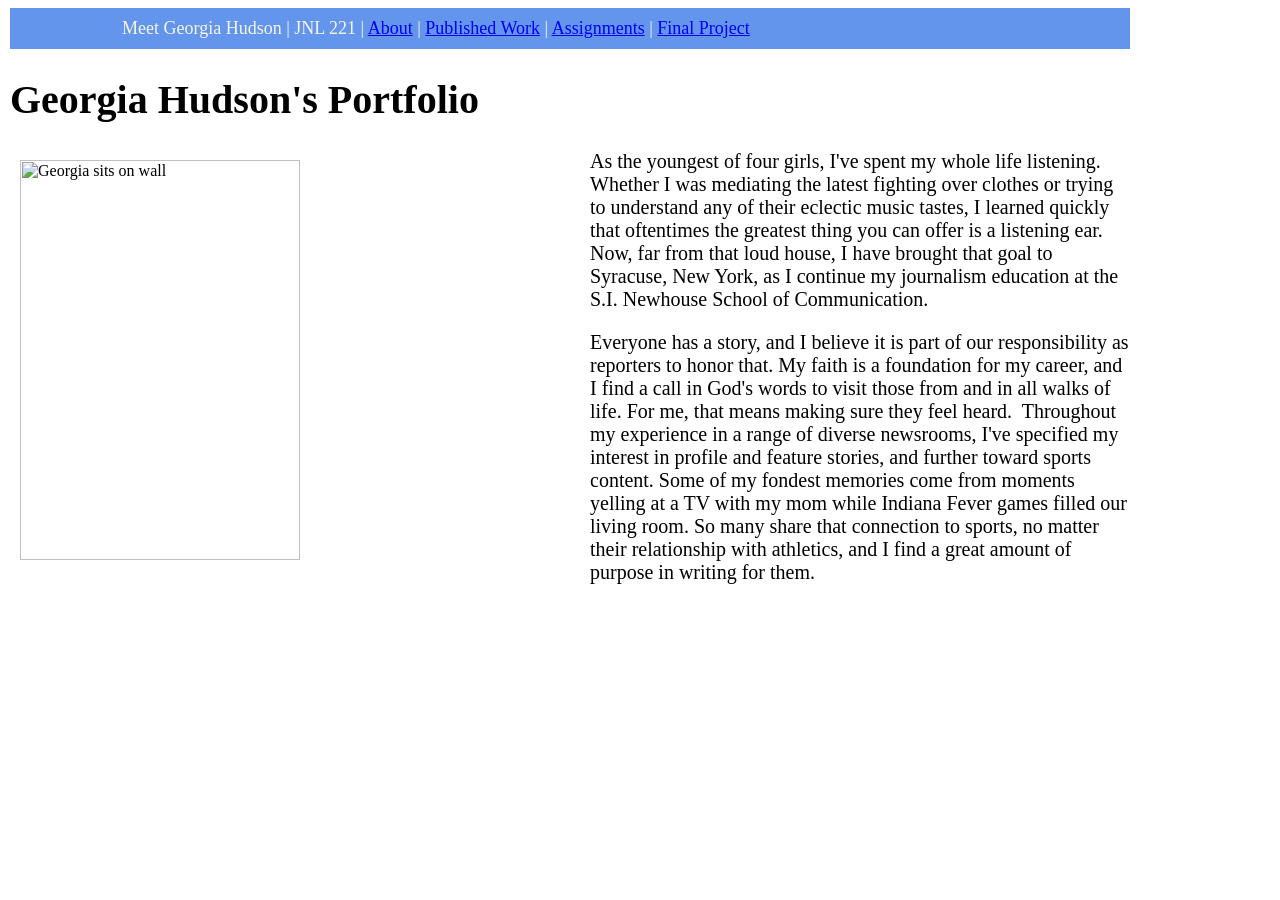
==== index.html @ de14b6f5 "Add files via upload" ====
<div class="container">

      <div class="row">

        <header class="newheader">

            Meet Georgia Hudson |  JNL 221 | <a href="about/index.html">About</a> | <a href="work/index.html">Published Work</a> | <a href="assignments/index.html">Assignments</a> | <a href="final/index.html">Final Project </a>

        </header>

      </div> 
<!doctype html>
<html lang="en">
    <head>
        <meta charset="utf-8">
        <title> Georgia Hudson, Magazine and Radio Journalist</title>
    </head>

    <body>
        <header>
    
            <h1>Georgia Hudson's Portfolio</h1>

        </header>
         <img src="main.JPG" alt="Georgia sits on wall" width="200" height="400">
        <p>
            As the youngest of four girls, I've spent my whole life listening. Whether I was mediating the latest fighting over clothes or trying to understand any of their eclectic music tastes, I learned quickly that oftentimes the greatest thing you can offer is a listening ear. 
Now, far from that loud house, I have brought that goal to Syracuse, New York, as I continue my journalism education at the S.I. Newhouse School of Communication. 
<p>
    Everyone has a story, and I believe it is part of our responsibility as reporters to honor that. My faith is a foundation for my career, and I find a call in God's words to visit those from and in all walks of life. For me, that means making sure they feel heard. 
Throughout my experience in a range of diverse newsrooms, I've specified my interest in profile and feature stories, and further toward sports content.​​​​​​​ Some of my fondest memories come from moments yelling at a TV with my mom while Indiana Fever games filled our living room. So many share that connection to sports, no matter their relationship with athletics, and I find a great amount of purpose in writing for them.  
</p>
    </body>
<link rel="stylesheet" href="../main.css"> 
</html>
---- main.css ----
body {
    font-family: Georgia;
    max-width: 70rem;
    margin-left: 10px;
    margin-right: 10px;
    text-align: left;
}

.newheader {
    background-color: cornflowerblue;
    color: beige;
    font-size: 18px;
    padding-top: 10px;
    padding-bottom: 10px;
    padding-left: 10%;
    padding-right: 10%;
    margin-bottom: 15px;
}

img {
    width: 50%;
    float: left;
    padding: 10px;
}

.caption {
    font-size: 14px;
    margin-left: 0px;
    margin-right: 0px;
    margin-top: 5px;
}

h1 {
    font-style: bold;
    font-size: 40px;
    text-align: left;
}

h2 {
    font-size: 24px;
    margin-bottom: 1.5rem;
    text-align: left;
}

h3 {
    font-size: 18px;
    margin-bottom: 1.5rem;
    text-align: left
}

p {
    font-size: 20px;
}

.otherimg {
    max-width: 50rem;
    margin-left: auto;
    margin-right: auto;
    margin-top: 30px;
    margin-bottom: 30px;
}

li {
    text-align: left;
}
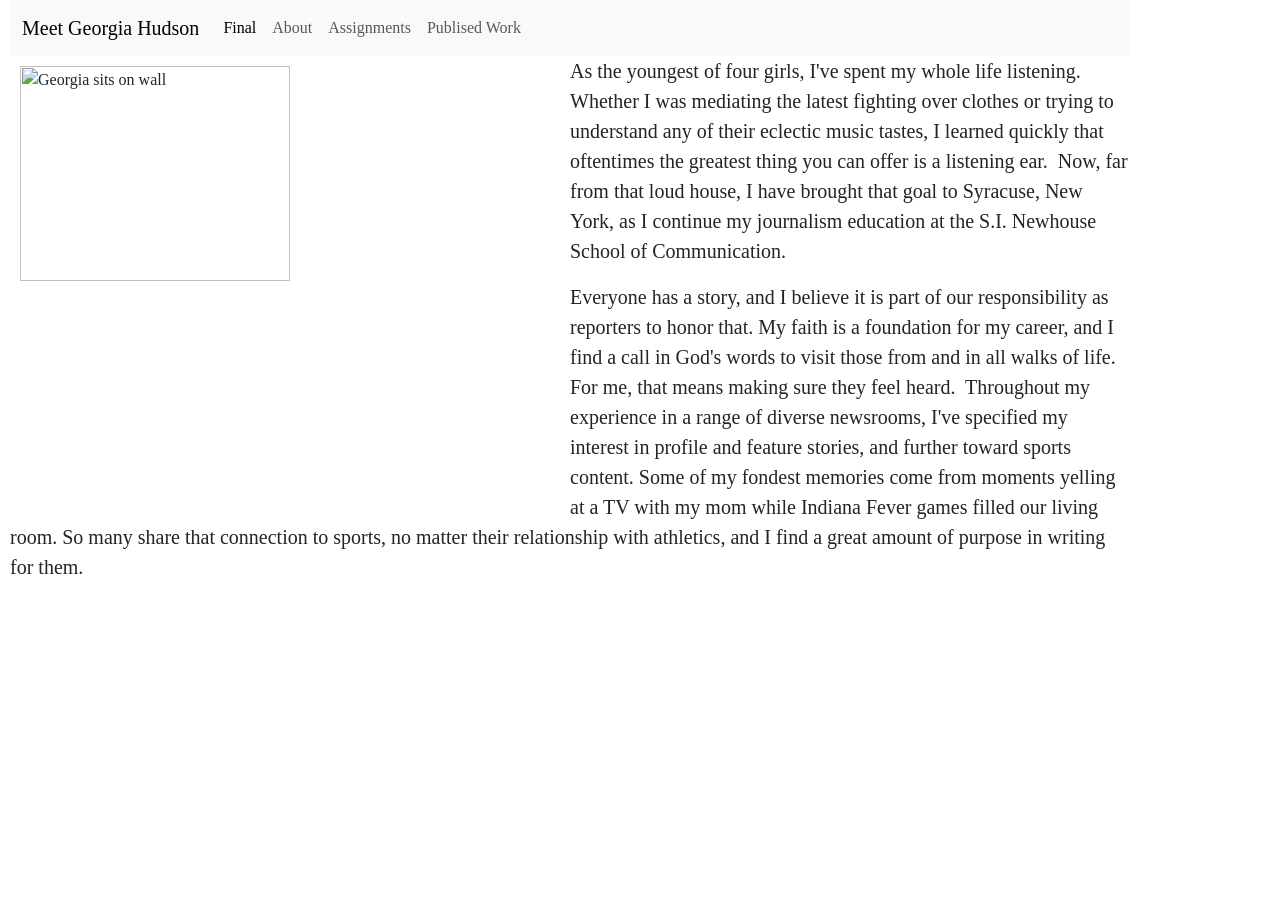
==== commit 459b7fcb: "Add files via upload" ====
--- a/index.html
+++ b/index.html
@@ -1,28 +1,70 @@
-  <div class="container">
+<!-- 
+<html>
 
-      <div class="row">
+  <head>
+    <title></title>
 
-        <header class="newheader">
 
-            Meet Georgia Hudson |  JNL 221 | <a href="about/index.html">About</a> | <a href="work/index.html">Published Work</a> | <a href="assignments/index.html">Assignments</a> | <a href="final/index.html">Final Project </a>
+    This is where your CSS and bootstrap setup link goes.
 
-        </header>
+  </head>
 
-      </div> 
-<!doctype html>
+  <body>
+
+    All visible content is in here.
+
+  </body>
+
+</html> -->
+
+
+
+
+
 <html lang="en">
     <head>
         <meta charset="utf-8">
         <title> Georgia Hudson, Magazine and Radio Journalist</title>
+
+        <link href="https://cdn.jsdelivr.net/npm/bootstrap@5.3.8/dist/css/bootstrap.min.css" rel="stylesheet" integrity="sha384-sRIl4kxILFvY47J16cr9ZwB07vP4J8+LH7qKQnuqkuIAvNWLzeN8tE5YBujZqJLB" crossorigin="anonymous">
+
+        <link rel="stylesheet" href="main.css"> 
+
     </head>
 
+    
     <body>
-        <header>
-    
-            <h1>Georgia Hudson's Portfolio</h1>
+   
+<!-- Navigation starts -->
+   
+      <nav class="navbar navbar-expand-lg bg-body-tertiary">
+  <div class="container-fluid">
+    <a class="navbar-brand" href="index.html">Meet Georgia Hudson</a>
+    <button class="navbar-toggler" type="button" data-bs-toggle="collapse" data-bs-target="#navbarNavDropdown" aria-controls="navbarNavDropdown" aria-expanded="false" aria-label="Toggle navigation">
+      <span class="navbar-toggler-icon"></span>
+    </button>
+    <div class="collapse navbar-collapse" id="navbarNavDropdown">
+      <ul class="navbar-nav">
+        <li class="nav-item">
+          <a class="nav-link active" aria-current="page" href="final/index.html">Final</a>
+        </li>
+        <li class="nav-item">
+          <a class="nav-link" href="about/index.html">About</a>
+        </li>
+        <li class="nav-item">
+          <a class="nav-link" href="assignments/index.html">Assignments</a>
+        </li>
+         <li class="nav-item">
+          <a class="nav-link" href="work/index.html">Publised Work</a>
+        </li>
+      </ul>
+    </div>
+  </div>
+</nav>
 
-        </header>
-         <img src="main.JPG" alt="Georgia sits on wall" width="200" height="400">
+<!-- Navigation ends -->
+
+         <img src="main.JPG" alt="Georgia sits on wall" width="100">
         <p>
             As the youngest of four girls, I've spent my whole life listening. Whether I was mediating the latest fighting over clothes or trying to understand any of their eclectic music tastes, I learned quickly that oftentimes the greatest thing you can offer is a listening ear. 
 Now, far from that loud house, I have brought that goal to Syracuse, New York, as I continue my journalism education at the S.I. Newhouse School of Communication. 
@@ -30,6 +72,8 @@
     Everyone has a story, and I believe it is part of our responsibility as reporters to honor that. My faith is a foundation for my career, and I find a call in God's words to visit those from and in all walks of life. For me, that means making sure they feel heard. 
 Throughout my experience in a range of diverse newsrooms, I've specified my interest in profile and feature stories, and further toward sports content.​​​​​​​ Some of my fondest memories come from moments yelling at a TV with my mom while Indiana Fever games filled our living room. So many share that connection to sports, no matter their relationship with athletics, and I find a great amount of purpose in writing for them.  
 </p>
+
+
+<script src="https://cdn.jsdelivr.net/npm/bootstrap@5.3.8/dist/js/bootstrap.bundle.min.js" integrity="sha384-FKyoEForCGlyvwx9Hj09JcYn3nv7wiPVlz7YYwJrWVcXK/BmnVDxM+D2scQbITxI" crossorigin="anonymous"></script>
     </body>
-<link rel="stylesheet" href="../main.css"> 
 </html>
--- a/main.css
+++ b/main.css
@@ -12,7 +12,7 @@
     font-size: 18px;
     padding-top: 10px;
     padding-bottom: 10px;
-    padding-left: 10%;
+    padding-left: 5%;
     padding-right: 10%;
     margin-bottom: 15px;
 }
@@ -48,9 +48,18 @@
     text-align: left
 }
 
-p {
+h4 {
+    font-family: 'Courier New', Courier, monospace;
+    font-style: bold;
+    font-size: 40px;
+    text-align: left;
+}
+
+p
+ {
     font-size: 20px;
 }
+
 
 .otherimg {
     max-width: 50rem;
@@ -62,4 +71,12 @@
 
 li {
     text-align: left;
-}+}
+
+a {
+    color: rgb(64, 8, 101);
+}
+
+.navlink {
+    color: white;
+}
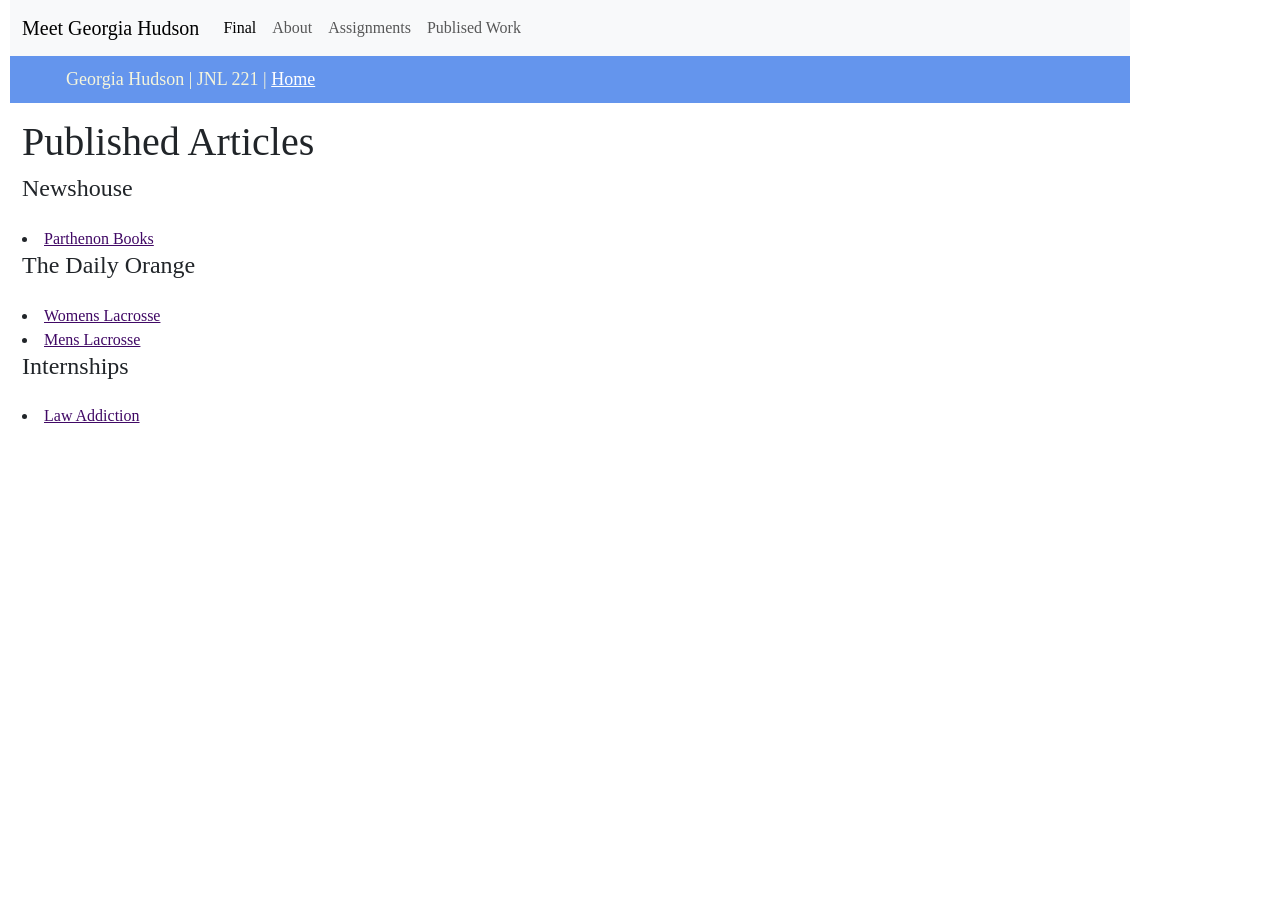
==== commit d32734d5: "Add files via upload" ====
--- a/index.html
+++ b/index.html
@@ -1,26 +1,3 @@
-<!-- 
-<html>
-
-  <head>
-    <title></title>
-
-
-    This is where your CSS and bootstrap setup link goes.
-
-  </head>
-
-  <body>
-
-    All visible content is in here.
-
-  </body>
-
-</html> -->
-
-
-
-
-
 <html lang="en">
     <head>
         <meta charset="utf-8">
@@ -31,7 +8,6 @@
         <link rel="stylesheet" href="main.css"> 
 
     </head>
-
     
     <body>
    
@@ -39,41 +15,57 @@
    
       <nav class="navbar navbar-expand-lg bg-body-tertiary">
   <div class="container-fluid">
-    <a class="navbar-brand" href="index.html">Meet Georgia Hudson</a>
+    <a class="navbar-brand" href="../index.html">Meet Georgia Hudson</a>
     <button class="navbar-toggler" type="button" data-bs-toggle="collapse" data-bs-target="#navbarNavDropdown" aria-controls="navbarNavDropdown" aria-expanded="false" aria-label="Toggle navigation">
       <span class="navbar-toggler-icon"></span>
     </button>
     <div class="collapse navbar-collapse" id="navbarNavDropdown">
       <ul class="navbar-nav">
         <li class="nav-item">
-          <a class="nav-link active" aria-current="page" href="final/index.html">Final</a>
+          <a class="nav-link active" aria-current="page" href="../final/index.html">Final</a>
         </li>
         <li class="nav-item">
-          <a class="nav-link" href="about/index.html">About</a>
+          <a class="nav-link" href="../about/index.html">About</a>
         </li>
         <li class="nav-item">
-          <a class="nav-link" href="assignments/index.html">Assignments</a>
+          <a class="nav-link" href="../assignments/index.html">Assignments</a>
         </li>
          <li class="nav-item">
-          <a class="nav-link" href="work/index.html">Publised Work</a>
+          <a class="nav-link" href="index.html">Publised Work</a>
         </li>
       </ul>
     </div>
   </div>
-</nav>
+</nav>  
+    <div class="row">
 
-<!-- Navigation ends -->
+        <div class="col">
 
-         <img src="main.JPG" alt="Georgia sits on wall" width="100">
-        <p>
-            As the youngest of four girls, I've spent my whole life listening. Whether I was mediating the latest fighting over clothes or trying to understand any of their eclectic music tastes, I learned quickly that oftentimes the greatest thing you can offer is a listening ear. 
-Now, far from that loud house, I have brought that goal to Syracuse, New York, as I continue my journalism education at the S.I. Newhouse School of Communication. 
-<p>
-    Everyone has a story, and I believe it is part of our responsibility as reporters to honor that. My faith is a foundation for my career, and I find a call in God's words to visit those from and in all walks of life. For me, that means making sure they feel heard. 
-Throughout my experience in a range of diverse newsrooms, I've specified my interest in profile and feature stories, and further toward sports content.​​​​​​​ Some of my fondest memories come from moments yelling at a TV with my mom while Indiana Fever games filled our living room. So many share that connection to sports, no matter their relationship with athletics, and I find a great amount of purpose in writing for them.  
-</p>
+      <div class="container">
 
+      <div class="row">
 
-<script src="https://cdn.jsdelivr.net/npm/bootstrap@5.3.8/dist/js/bootstrap.bundle.min.js" integrity="sha384-FKyoEForCGlyvwx9Hj09JcYn3nv7wiPVlz7YYwJrWVcXK/BmnVDxM+D2scQbITxI" crossorigin="anonymous"></script>
-    </body>
+        <header class="newheader">
+
+            Georgia Hudson |  JNL 221 |  <a class="navlink" href="../index.html">Home</a> 
+
+        </header>
+         <div class="row">
+
+        <div class="col">
+
+    <h1> Published Articles</h1>
+
+      <h2>Newshouse</h2>
+          <li><a href="https://thenewshouse.com/life-and-style/parthenon-books-helps-students-rediscover-their-passion-for-reading/">Parthenon Books</a></li>
+    
+       <h2>The Daily Orange</h2>
+          <li><a href="https://dailyorange.com/2025/11/womens-lacrosse-liliana-dinatale-east-syracuse-minoa/">Womens Lacrosse</a></li>
+          <li><a href="https://dailyorange.com/2026/02/syracuse-high-school-lacrosse-cicero-north-syracuse-donovan-chaney/">Mens Lacrosse</a></li>
+   
+       <h2>Internships</h2>
+        <li><a href="https://www.expressnews.com/news/article/teen-team-san-antonio-lawyer-substance-abuse-19472304.php">Law Addiction</a></li>
+
+   </body> 
+
 </html>
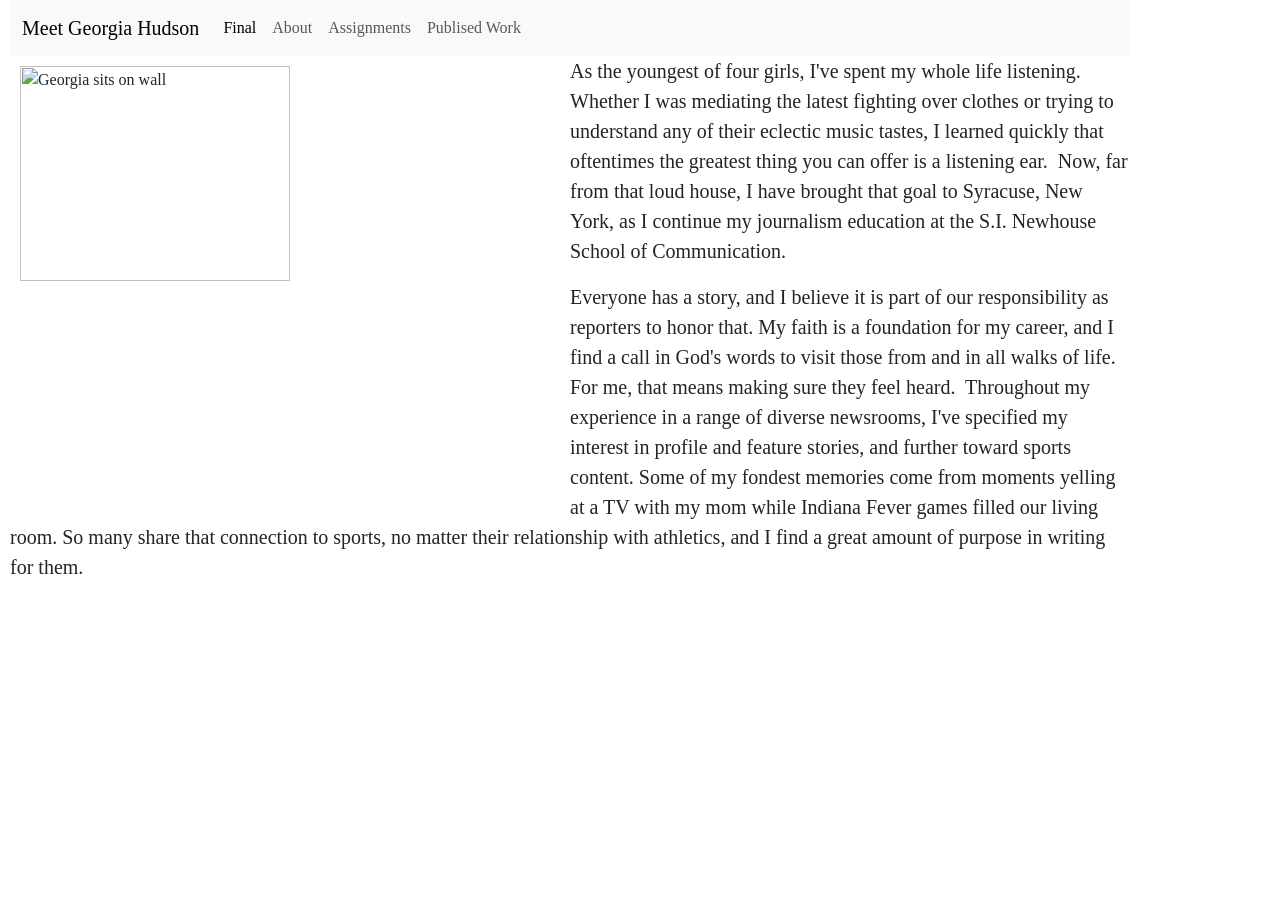
==== commit 6473a107: "Add files via upload" ====
--- a/index.html
+++ b/index.html
@@ -8,6 +8,7 @@
         <link rel="stylesheet" href="main.css"> 
 
     </head>
+
     
     <body>
    
@@ -15,57 +16,41 @@
    
       <nav class="navbar navbar-expand-lg bg-body-tertiary">
   <div class="container-fluid">
-    <a class="navbar-brand" href="../index.html">Meet Georgia Hudson</a>
+    <a class="navbar-brand" href="index.html">Meet Georgia Hudson</a>
     <button class="navbar-toggler" type="button" data-bs-toggle="collapse" data-bs-target="#navbarNavDropdown" aria-controls="navbarNavDropdown" aria-expanded="false" aria-label="Toggle navigation">
       <span class="navbar-toggler-icon"></span>
     </button>
     <div class="collapse navbar-collapse" id="navbarNavDropdown">
       <ul class="navbar-nav">
         <li class="nav-item">
-          <a class="nav-link active" aria-current="page" href="../final/index.html">Final</a>
+          <a class="nav-link active" aria-current="page" href="final/index.html">Final</a>
         </li>
         <li class="nav-item">
-          <a class="nav-link" href="../about/index.html">About</a>
+          <a class="nav-link" href="about/index.html">About</a>
         </li>
         <li class="nav-item">
-          <a class="nav-link" href="../assignments/index.html">Assignments</a>
+          <a class="nav-link" href="assignments/index.html">Assignments</a>
         </li>
          <li class="nav-item">
-          <a class="nav-link" href="index.html">Publised Work</a>
+          <a class="nav-link" href="work/index.html">Publised Work</a>
         </li>
       </ul>
     </div>
   </div>
-</nav>  
-    <div class="row">
+</nav>
 
-        <div class="col">
+<!-- Navigation ends -->
 
-      <div class="container">
+         <img src="main.JPG" alt="Georgia sits on wall" width="100">
+        <p>
+            As the youngest of four girls, I've spent my whole life listening. Whether I was mediating the latest fighting over clothes or trying to understand any of their eclectic music tastes, I learned quickly that oftentimes the greatest thing you can offer is a listening ear. 
+Now, far from that loud house, I have brought that goal to Syracuse, New York, as I continue my journalism education at the S.I. Newhouse School of Communication. 
+<p>
+    Everyone has a story, and I believe it is part of our responsibility as reporters to honor that. My faith is a foundation for my career, and I find a call in God's words to visit those from and in all walks of life. For me, that means making sure they feel heard. 
+Throughout my experience in a range of diverse newsrooms, I've specified my interest in profile and feature stories, and further toward sports content.​​​​​​​ Some of my fondest memories come from moments yelling at a TV with my mom while Indiana Fever games filled our living room. So many share that connection to sports, no matter their relationship with athletics, and I find a great amount of purpose in writing for them.  
+</p>
 
-      <div class="row">
 
-        <header class="newheader">
-
-            Georgia Hudson |  JNL 221 |  <a class="navlink" href="../index.html">Home</a> 
-
-        </header>
-         <div class="row">
-
-        <div class="col">
-
-    <h1> Published Articles</h1>
-
-      <h2>Newshouse</h2>
-          <li><a href="https://thenewshouse.com/life-and-style/parthenon-books-helps-students-rediscover-their-passion-for-reading/">Parthenon Books</a></li>
-    
-       <h2>The Daily Orange</h2>
-          <li><a href="https://dailyorange.com/2025/11/womens-lacrosse-liliana-dinatale-east-syracuse-minoa/">Womens Lacrosse</a></li>
-          <li><a href="https://dailyorange.com/2026/02/syracuse-high-school-lacrosse-cicero-north-syracuse-donovan-chaney/">Mens Lacrosse</a></li>
-   
-       <h2>Internships</h2>
-        <li><a href="https://www.expressnews.com/news/article/teen-team-san-antonio-lawyer-substance-abuse-19472304.php">Law Addiction</a></li>
-
-   </body> 
-
+<script src="https://cdn.jsdelivr.net/npm/bootstrap@5.3.8/dist/js/bootstrap.bundle.min.js" integrity="sha384-FKyoEForCGlyvwx9Hj09JcYn3nv7wiPVlz7YYwJrWVcXK/BmnVDxM+D2scQbITxI" crossorigin="anonymous"></script>
+    </body>
 </html>
